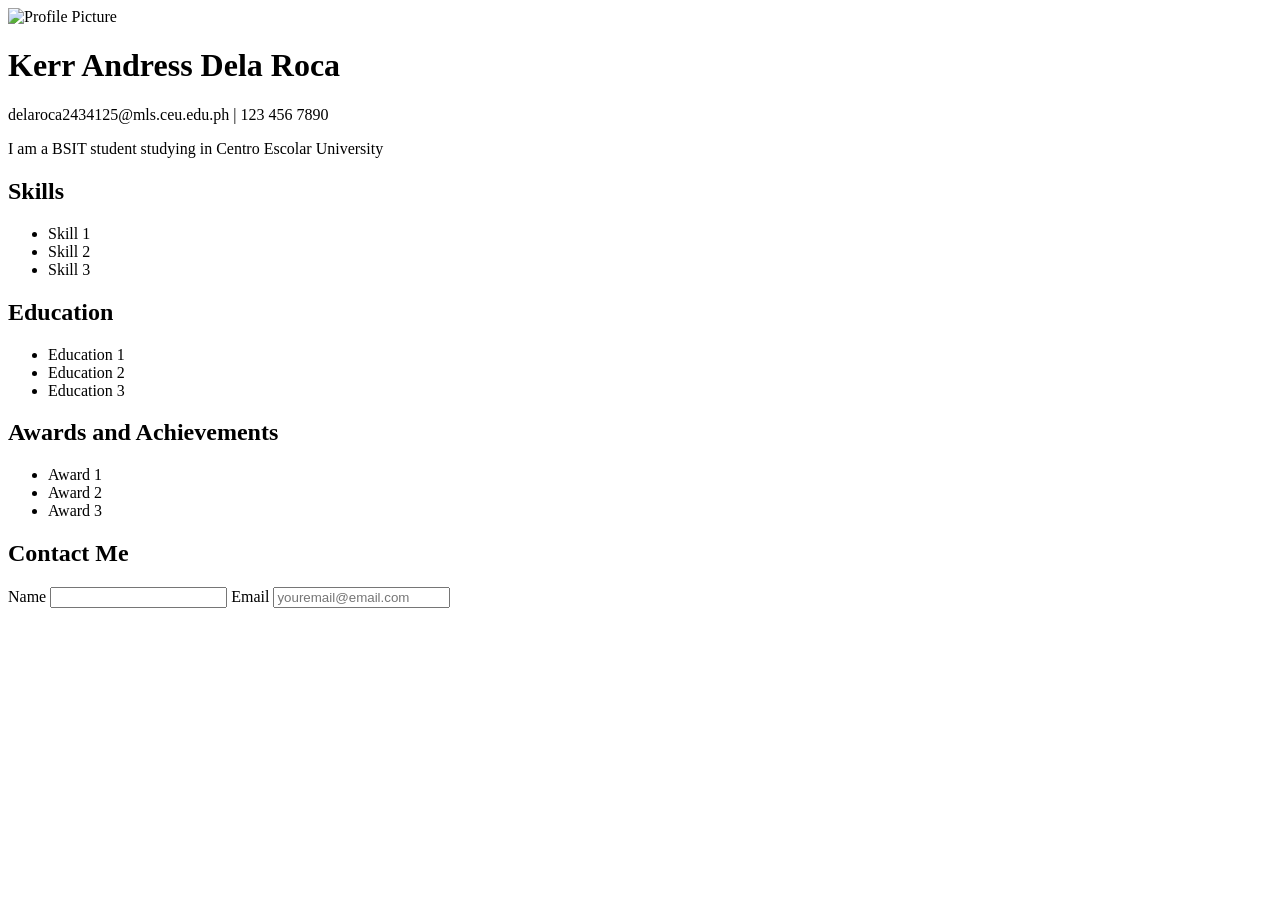
==== prelimexam.html @ 9c6ac54d "changed" ====
<!DOCTYPE html>
<html lang="en">
  <meta charset"UTF-8">
  <head>
    <title>Prelim Exam</title>
  </head>

  <body>
    <img src="https://www.pinterest.com/ideas/default-profile/931256273824/" alt="Profile Picture" />
    <h1>Kerr Andress Dela Roca</h1>
    <p>delaroca2434125@mls.ceu.edu.ph | 123 456 7890</p>
    <p>I am a BSIT student studying in Centro Escolar University</p>

    <h2>Skills</h2>
    <ul>
      <li>Skill 1</li>
      <li>Skill 2</li>
      <li>Skill 3</li>
    </ul>

    <h2>Education</h2>
    <ul>
      <li>Education 1</li>
      <li>Education 2</li>
      <li>Education 3</li>
    </ul>

    <h2>Awards and Achievements</h2>
    <ul>
      <li>Award 1</li>
      <li>Award 2</li>
      <li>Award 3</li>
    </ul>

    <h2>Contact Me</h2>
    <label for="name">Name</label>
    <input type="text" id="name" required>
    <label for="mail">Email</label>
    <input type="email" id="mail" placeholder="youremail@email.com" required>
  </body>
</html>
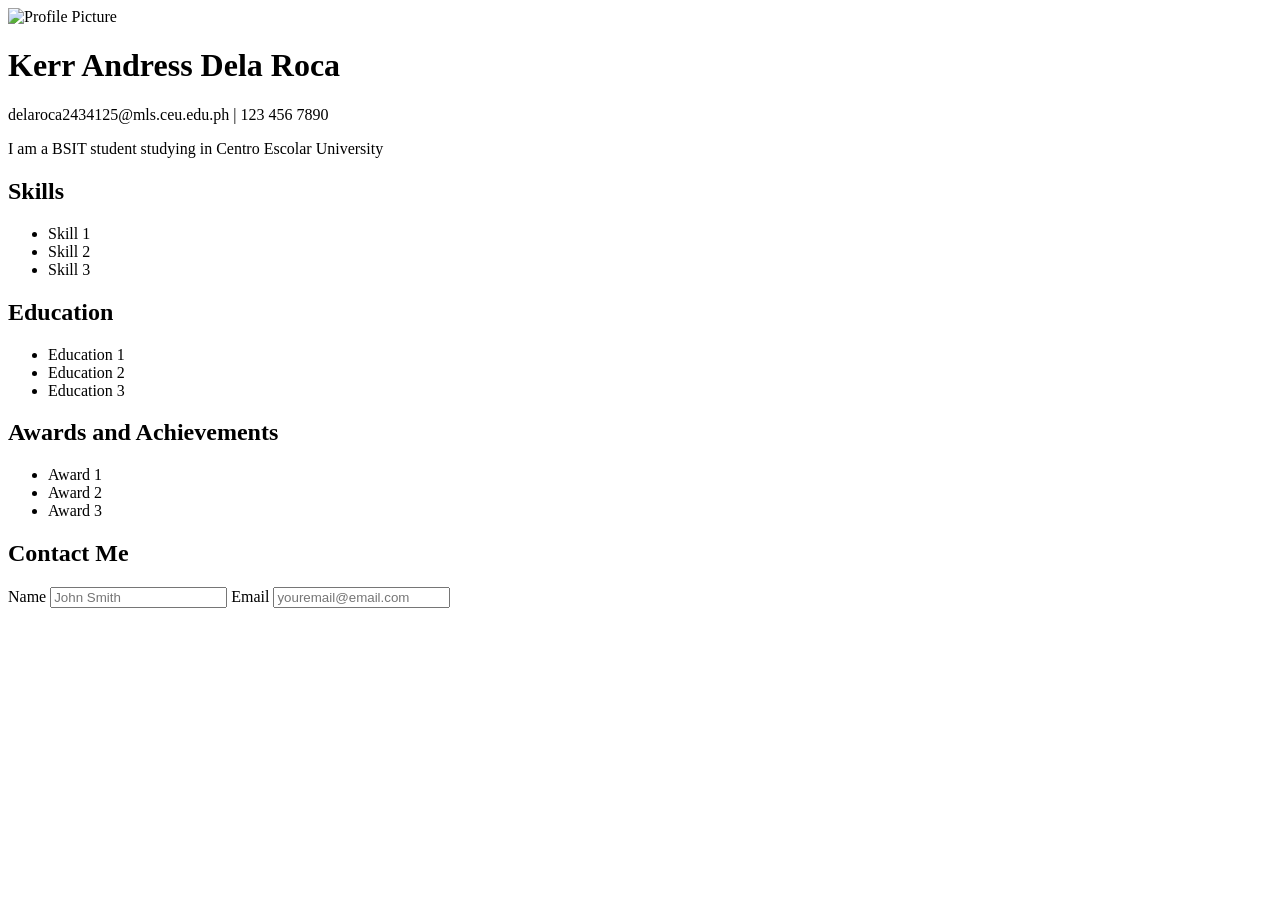
==== commit 1efee9b0: "changed" ====
--- a/prelimexam.html
+++ b/prelimexam.html
@@ -2,11 +2,11 @@
 <html lang="en">
   <meta charset"UTF-8">
   <head>
-    <title>Prelim Exam</title>
+    <title>PRIN135-Prelim Exam</title>
   </head>
 
   <body>
-    <img src="https://www.pinterest.com/ideas/default-profile/931256273824/" alt="Profile Picture" />
+    <img src="" alt="Profile Picture" />
     <h1>Kerr Andress Dela Roca</h1>
     <p>delaroca2434125@mls.ceu.edu.ph | 123 456 7890</p>
     <p>I am a BSIT student studying in Centro Escolar University</p>
@@ -34,7 +34,7 @@
 
     <h2>Contact Me</h2>
     <label for="name">Name</label>
-    <input type="text" id="name" required>
+    <input type="text" id="name" placeholder="John Smith" required>
     <label for="mail">Email</label>
     <input type="email" id="mail" placeholder="youremail@email.com" required>
   </body>
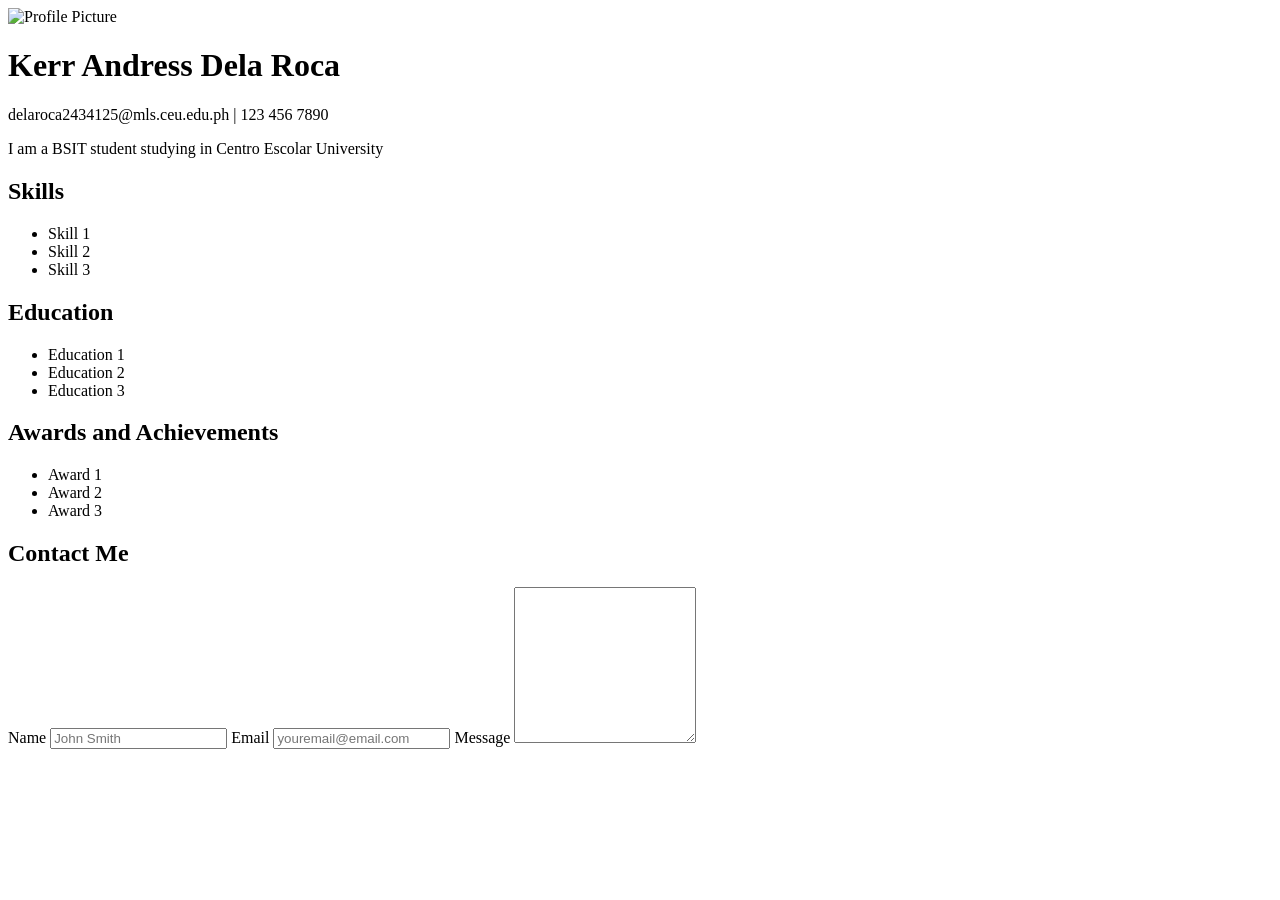
==== commit e9e78766: "qwerty" ====
--- a/prelimexam.html
+++ b/prelimexam.html
@@ -37,5 +37,7 @@
     <input type="text" id="name" placeholder="John Smith" required>
     <label for="mail">Email</label>
     <input type="email" id="mail" placeholder="youremail@email.com" required>
+    <label for="message">Message</label>
+    <textarea rows="10" cols="20" name="message" id="message"></textarea>
   </body>
 </html>
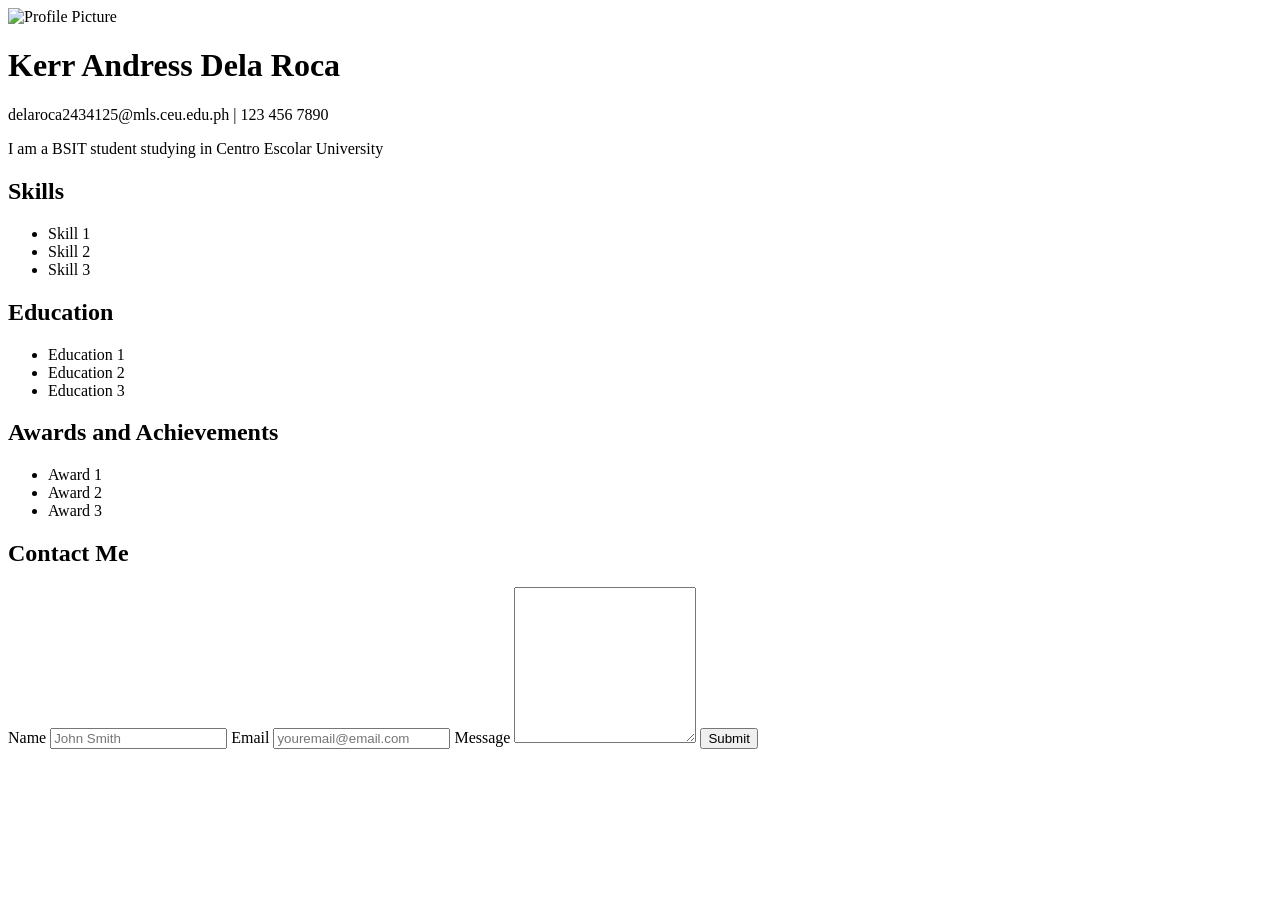
==== commit 4f50bcb4: "done" ====
--- a/prelimexam.html
+++ b/prelimexam.html
@@ -6,11 +6,11 @@
   </head>
 
   <body>
-    <img src="" alt="Profile Picture" />
+    <img src="https://static.vecteezy.com/system/resources/thumbnails/009/734/564/small/default-avatar-profile-icon-of-social-media-user-vector.jpg" height="150" width="150" alt="Profile Picture" />
     <h1>Kerr Andress Dela Roca</h1>
     <p>delaroca2434125@mls.ceu.edu.ph | 123 456 7890</p>
     <p>I am a BSIT student studying in Centro Escolar University</p>
-
+    
     <h2>Skills</h2>
     <ul>
       <li>Skill 1</li>
@@ -39,5 +39,6 @@
     <input type="email" id="mail" placeholder="youremail@email.com" required>
     <label for="message">Message</label>
     <textarea rows="10" cols="20" name="message" id="message"></textarea>
+    <button type="submit">Submit</button>
   </body>
 </html>
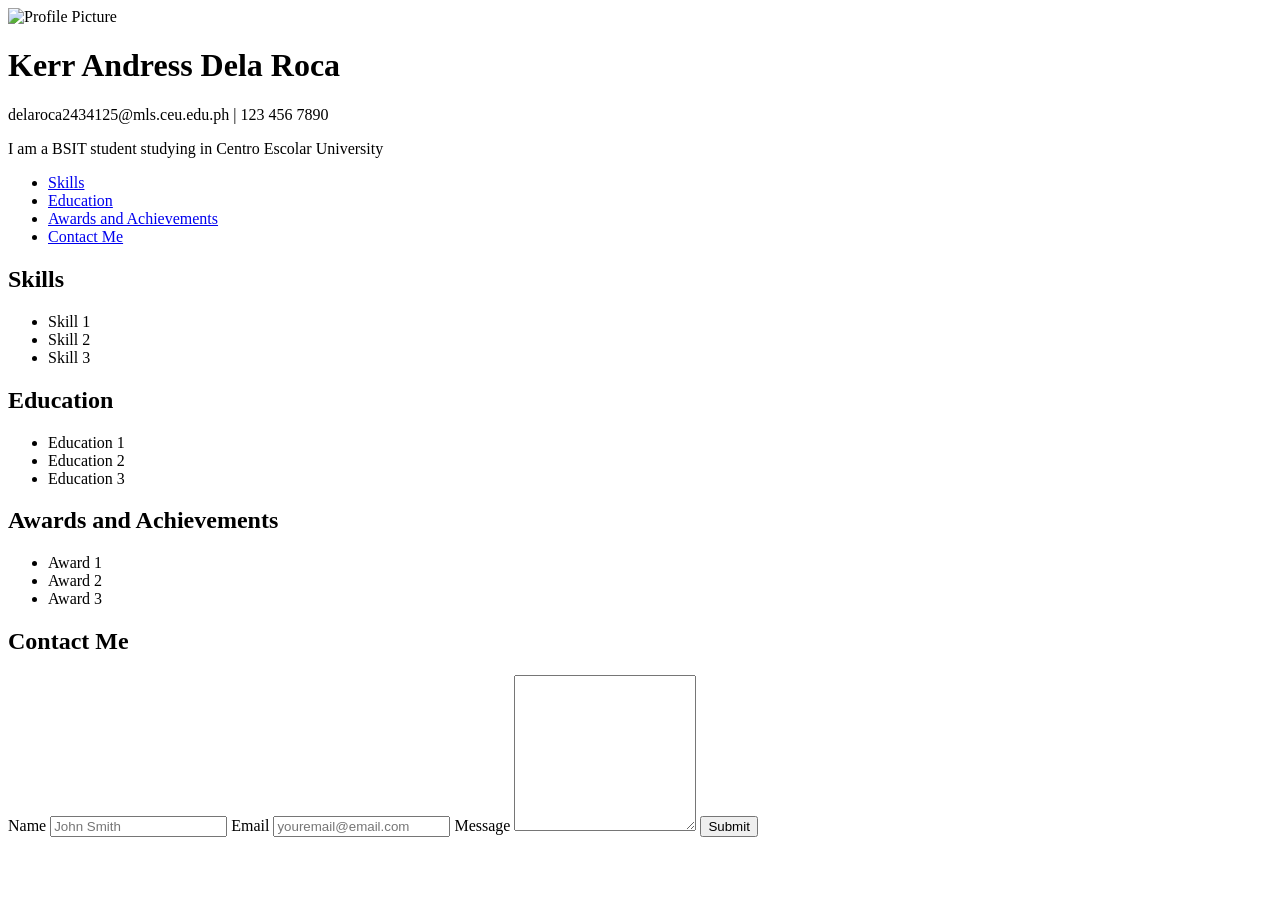
==== commit b847feee: "added nav" ====
--- a/prelimexam.html
+++ b/prelimexam.html
@@ -11,13 +11,25 @@
     <p>delaroca2434125@mls.ceu.edu.ph | 123 456 7890</p>
     <p>I am a BSIT student studying in Centro Escolar University</p>
     
+    <nav>
+        <ul>
+          <li><a href="#skills">Skills</a></li>
+          <li><a href="#education">Education</a></li>
+          <li><a href="#awards">Awards and Achievements</a></li>
+          <li><a href="#contact">Contact Me</a></li>
+        </ul>
+      </nav>
+
+    <section id="skills">  
     <h2>Skills</h2>
     <ul>
       <li>Skill 1</li>
       <li>Skill 2</li>
       <li>Skill 3</li>
     </ul>
+    </section>
 
+    <section id="education"> 
     <h2>Education</h2>
     <ul>
       <li>Education 1</li>
@@ -25,6 +37,7 @@
       <li>Education 3</li>
     </ul>
 
+    <section id="awards"> 
     <h2>Awards and Achievements</h2>
     <ul>
       <li>Award 1</li>
@@ -32,6 +45,7 @@
       <li>Award 3</li>
     </ul>
 
+    <section id="contact"> 
     <h2>Contact Me</h2>
     <label for="name">Name</label>
     <input type="text" id="name" placeholder="John Smith" required>
